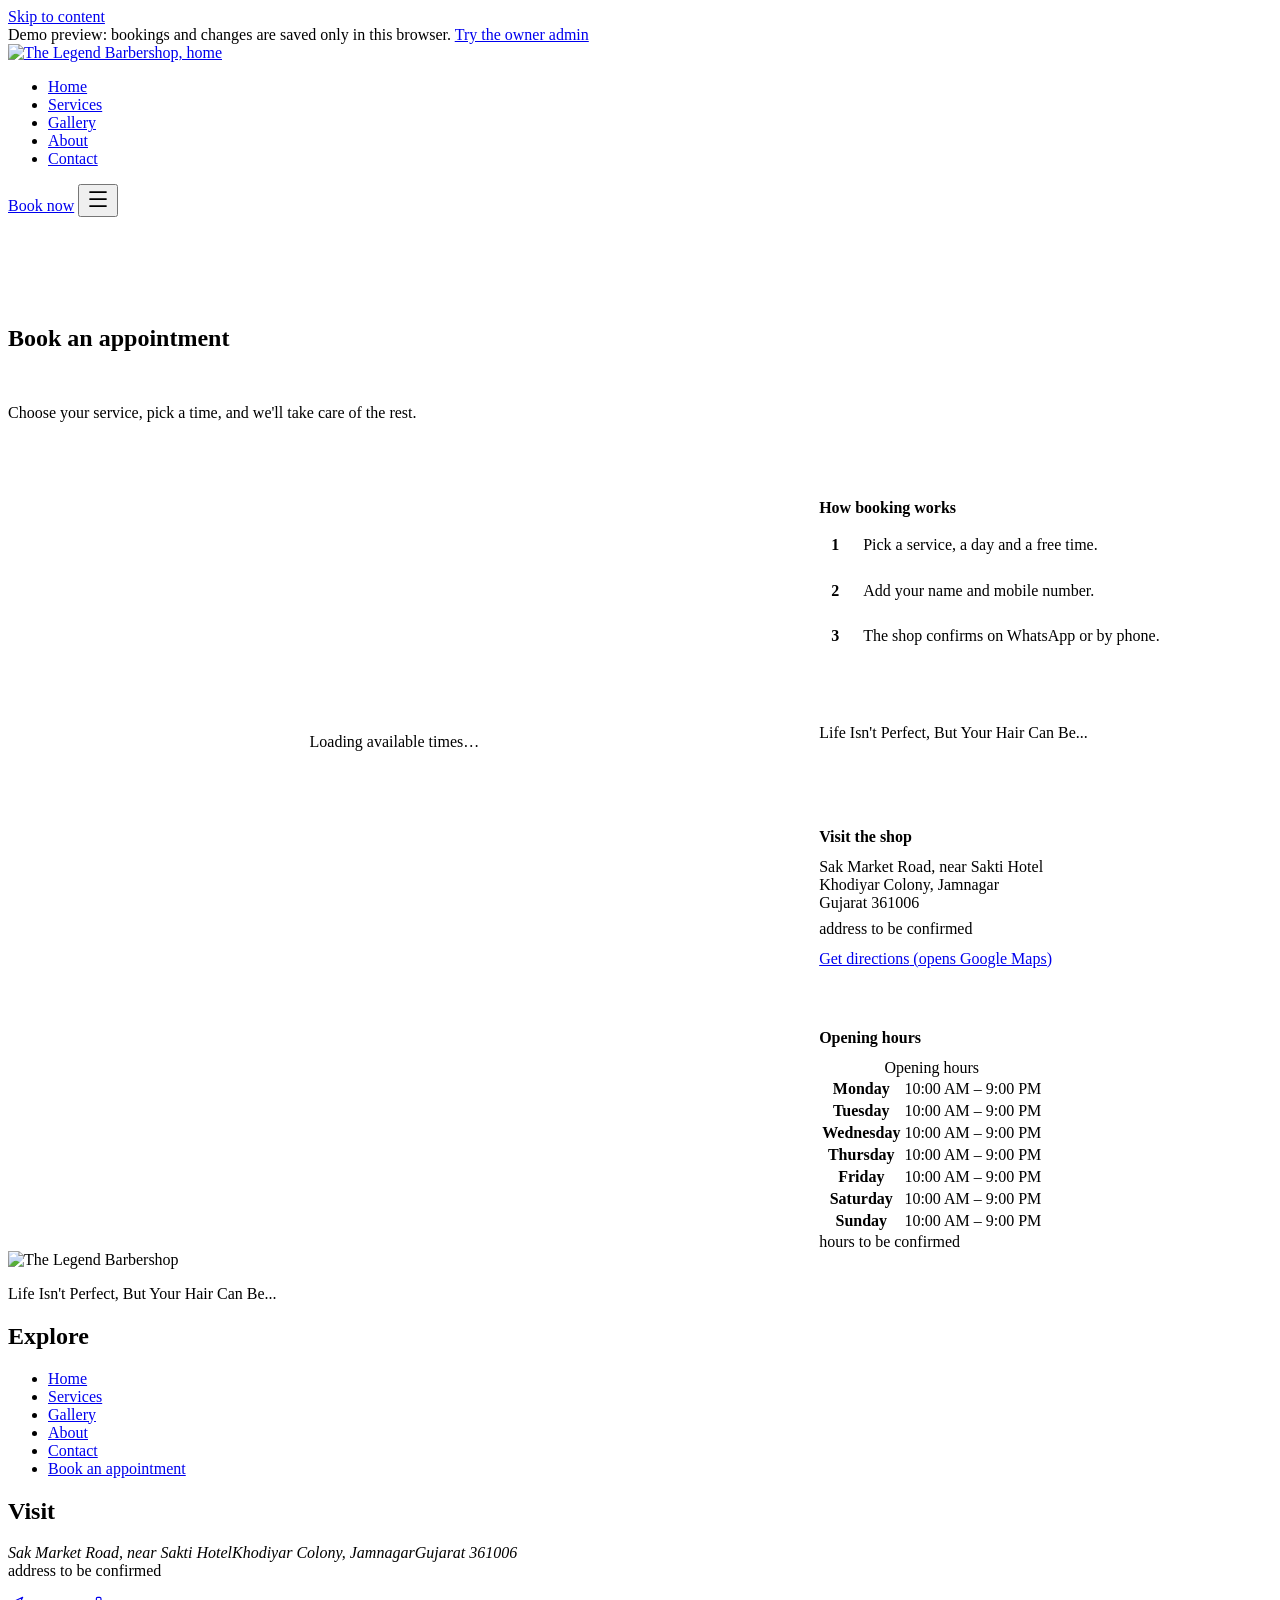
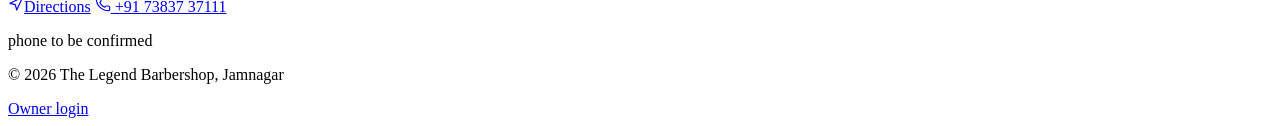
==== book/index.html @ 39c4b038 "Client preview build of The Legend Barbershop website Demo build (npm run build:preview): bookings a" ====
<!DOCTYPE html><html lang="en-IN" data-astro-cid-hkbrpulz> <head><meta charset="utf-8"><meta name="viewport" content="width=device-width, initial-scale=1"><title>Book an Appointment | The Legend Barbershop, Jamnagar</title><meta name="description" content="Book a haircut, beard grooming or styling appointment at The Legend Barbershop in Jamnagar. Choose a service and a free time online."><link rel="canonical" href="https://lazzy-developer.github.io/legend-barbershop-preview/book/"><meta name="robots" content="noindex, nofollow"><meta name="theme-color" content="#0b0e12"><link rel="icon" href="/legend-barbershop-preview/favicon.ico" sizes="48x48"><link rel="icon" href="/legend-barbershop-preview/favicon.svg" type="image/svg+xml"><link rel="apple-touch-icon" href="/legend-barbershop-preview/apple-touch-icon.png"><meta property="og:type" content="website"><meta property="og:site_name" content="The Legend Barbershop"><meta property="og:locale" content="en_IN"><meta property="og:title" content="Book an Appointment | The Legend Barbershop, Jamnagar"><meta property="og:description" content="Book a haircut, beard grooming or styling appointment at The Legend Barbershop in Jamnagar. Choose a service and a free time online."><meta property="og:url" content="https://lazzy-developer.github.io/legend-barbershop-preview/book/"><meta property="og:image" content="https://lazzy-developer.github.io/legend-barbershop-preview/og-image.jpg"><meta property="og:image:alt" content="The Legend Barbershop sign: a crowned barber pole with crossed razors"><meta name="twitter:card" content="summary_large_image"><style>@font-face{font-family:"Noto Serif Display Condensed-c4b2014cafb15a2c";src:url("/legend-barbershop-preview/_astro/fonts/ba8c494569c2ad9f.woff2") format("woff2");font-display:swap;font-weight:500 700;font-style:normal;}@font-face{font-family:"Noto Serif Display Condensed-c4b2014cafb15a2c fallback: Times New Roman";src:local("Times New Roman");font-display:swap;font-weight:500 700;font-style:normal;size-adjust:96.2462%;ascent-override:111.0694%;descent-override:30.4428%;line-gap-override:0%;}:root{--font-display:"Noto Serif Display Condensed-c4b2014cafb15a2c","Noto Serif Display Condensed-c4b2014cafb15a2c fallback: Times New Roman",Georgia,serif;}</style> <link rel="preload" href="/legend-barbershop-preview/_astro/fonts/ba8c494569c2ad9f.woff2" as="font" type="font/woff2" crossorigin><style>@font-face{font-family:"Libre Franklin-7990f578a9c762b0";src:url("/legend-barbershop-preview/_astro/fonts/b883bcfdcc4df9a1.woff2") format("woff2");font-display:swap;font-weight:400 700;font-style:normal;}@font-face{font-family:"Libre Franklin-7990f578a9c762b0 fallback: Arial";src:local("Arial");font-display:swap;font-weight:400 700;font-style:normal;size-adjust:104.3067%;ascent-override:92.6115%;descent-override:23.5843%;line-gap-override:0%;}:root{--font-body:"Libre Franklin-7990f578a9c762b0","Libre Franklin-7990f578a9c762b0 fallback: Arial",Arial,sans-serif;}</style> <link rel="preload" href="/legend-barbershop-preview/_astro/fonts/b883bcfdcc4df9a1.woff2" as="font" type="font/woff2" crossorigin><style>@font-face{font-family:"Berkshire Swash-cd2be999124fce07";src:url("/legend-barbershop-preview/_astro/fonts/09fa940a78789e9b.woff2") format("woff2");font-display:swap;font-weight:400;font-style:normal;}@font-face{font-family:"Berkshire Swash-cd2be999124fce07 fallback: Times New Roman";src:local("Times New Roman");font-display:swap;font-weight:400;font-style:normal;size-adjust:104.5673%;ascent-override:93.7177%;descent-override:25.0754%;line-gap-override:0%;}:root{--font-slogan:"Berkshire Swash-cd2be999124fce07","Berkshire Swash-cd2be999124fce07 fallback: Times New Roman",Georgia,serif;}</style> <link rel="stylesheet" href="/legend-barbershop-preview/_astro/Base.uT7_lxZI.css"><style>.intro[data-astro-cid-p7p4gz5s]{border-bottom:1px solid var(--line);background:radial-gradient(60rem 22rem at 85% 0%, #c6a15b12, transparent 70%), var(--ink);padding-block:clamp(3rem,7vw,5.5rem) clamp(2rem,4vw,3rem)}.intro[data-astro-cid-p7p4gz5s] .container[data-astro-cid-p7p4gz5s]{gap:1rem;display:grid}.lead[data-astro-cid-p7p4gz5s]{color:var(--ivory-muted)}
.booking-form{gap:1.75rem;display:grid}.booking-panel[aria-busy=true]{place-items:center;min-height:32rem;display:grid}@media (width<=60rem){.booking-panel[aria-busy=true]{min-height:48rem}}.day-grid{grid-template-columns:repeat(auto-fill,minmax(4.25rem,1fr));gap:.5rem;display:grid}.day span{gap:.1rem;padding-block:.55rem}.day small{color:var(--ivory-muted);font-size:.75rem;font-weight:500}.day strong{font-size:1.25rem;font-weight:700;line-height:1.1}.chip input:checked+span small{color:inherit}.time-group+.time-group{margin-top:1rem}.time-label{font-size:var(--step--1);color:var(--ivory-muted);margin-bottom:.5rem}.time-grid{grid-template-columns:repeat(auto-fill,minmax(5.5rem,1fr));gap:.5rem;display:grid}.time-grid .chip span{font-variant-numeric:tabular-nums;white-space:nowrap;padding-inline:.4rem;font-size:1rem}.details{grid-template-columns:1fr 1fr;gap:1rem;display:grid}@media (width<=40rem){.details{grid-template-columns:1fr}}.submit-row{gap:.75rem;display:grid}.choice{color:var(--ivory);font-weight:600}.loading{color:var(--ivory-muted);align-items:center;gap:.6rem;display:flex}.spinner{border:2px solid var(--line-strong);border-top-color:var(--gilt);border-radius:50%;width:1rem;height:1rem;animation:.8s linear infinite spin}@keyframes spin{to{transform:rotate(360deg)}}.text-button{color:var(--gilt);font:inherit;cursor:pointer;background:0 0;border:0;padding:0;text-decoration:underline}.hp{width:1px;height:1px;position:absolute;left:-10000px;overflow:hidden}.success{justify-items:start;gap:1rem;display:grid}.success>svg{color:var(--success)}.success h2{font-size:var(--step-4)}.success h2:focus{outline:none}.summary{border-top:1px solid var(--line);gap:0;width:100%;margin:.5rem 0;display:grid}.summary div{border-bottom:1px solid var(--line);justify-content:space-between;gap:1rem;padding:.65rem 0;display:flex}.summary dt{color:var(--ivory-muted)}.summary dd{color:var(--ivory);text-align:right;margin:0;font-weight:600}.summary .ref{font-family:var(--display);letter-spacing:.08em;color:var(--gilt);font-size:1.35rem}.layout[data-astro-cid-llgjfdv7]{grid-template-columns:minmax(0,1.65fr) minmax(0,1fr);align-items:start;gap:clamp(2rem,5vw,4rem);display:grid}@media (width<=60rem){.layout[data-astro-cid-llgjfdv7]{grid-template-columns:1fr}}.offline[data-astro-cid-llgjfdv7]{justify-items:start;gap:1rem;display:grid}.offline[data-astro-cid-llgjfdv7]>svg{color:var(--gilt)}.offline[data-astro-cid-llgjfdv7] h2[data-astro-cid-llgjfdv7]{font-size:var(--step-4)}.aside[data-astro-cid-llgjfdv7]{gap:2rem;display:grid}.aside[data-astro-cid-llgjfdv7] h2[data-astro-cid-llgjfdv7]{font-family:var(--body);color:var(--ivory);margin-bottom:.75rem;font-size:1rem;font-weight:700}.steps[data-astro-cid-llgjfdv7]{counter-reset:step;gap:.85rem;margin:0;padding:0;list-style:none;display:grid}.steps[data-astro-cid-llgjfdv7] li[data-astro-cid-llgjfdv7]{counter-increment:step;grid-template-columns:2rem 1fr;align-items:baseline;gap:.75rem;display:grid}.steps[data-astro-cid-llgjfdv7] li[data-astro-cid-llgjfdv7]:before{content:counter(step);border:1px solid var(--gilt-deep);width:2rem;height:2rem;color:var(--gilt);font-family:var(--display);border-radius:50%;place-items:center;font-weight:600;display:grid}.aside-slogan[data-astro-cid-llgjfdv7]{font-size:var(--step-2);border-block:1px solid var(--line);padding-block:1.5rem}address[data-astro-cid-llgjfdv7]{margin-bottom:.5rem;font-style:normal;display:grid}.aside-block[data-astro-cid-llgjfdv7] p[data-astro-cid-llgjfdv7]{margin-top:.75rem}
</style></head> <body data-astro-cid-hkbrpulz> <a class="skip-link" href="#main" data-astro-cid-hkbrpulz>Skip to content</a> <aside class="demo-bar" aria-label="Demo notice" data-astro-cid-hkbrpulz>
Demo preview: bookings and changes are saved only in this browser. <a href="/legend-barbershop-preview/admin/" data-astro-cid-hkbrpulz>Try the owner admin</a> </aside> <header class="site-header" data-astro-cid-fzpbxy5g> <div class="container bar" data-astro-cid-fzpbxy5g> <a class="brand" href="/legend-barbershop-preview/" data-astro-cid-fzpbxy5g> <img src="/legend-barbershop-preview/brand/wordmark.svg" alt="The Legend Barbershop, home" width="673" height="148" data-astro-cid-fzpbxy5g> </a> <nav class="nav" aria-label="Main" data-astro-cid-fzpbxy5g> <ul data-astro-cid-fzpbxy5g> <li data-astro-cid-fzpbxy5g> <a href="/legend-barbershop-preview/" data-astro-cid-fzpbxy5g> Home </a> </li><li data-astro-cid-fzpbxy5g> <a href="/legend-barbershop-preview/services/" data-astro-cid-fzpbxy5g> Services </a> </li><li data-astro-cid-fzpbxy5g> <a href="/legend-barbershop-preview/gallery/" data-astro-cid-fzpbxy5g> Gallery </a> </li><li data-astro-cid-fzpbxy5g> <a href="/legend-barbershop-preview/about/" data-astro-cid-fzpbxy5g> About </a> </li><li data-astro-cid-fzpbxy5g> <a href="/legend-barbershop-preview/contact/" data-astro-cid-fzpbxy5g> Contact </a> </li> </ul> </nav> <a class="btn btn-primary btn-small book" href="/legend-barbershop-preview/book/" aria-current="page" data-astro-cid-fzpbxy5g>Book now</a> <button class="menu-btn" type="button" popovertarget="mobile-menu" aria-label="Open menu" data-astro-cid-fzpbxy5g> <svg xmlns="http://www.w3.org/2000/svg" width="24" height="24" viewBox="0 0 24 24" fill="none" stroke="currentColor" stroke-width="1.75" stroke-linecap="round" stroke-linejoin="round" aria-hidden="true" focusable="false"><path d="M4 5h16"/><path d="M4 12h16"/><path d="M4 19h16"/></svg> </button> </div> <div id="mobile-menu" class="mobile-menu" popover data-astro-cid-fzpbxy5g> <div class="container mobile-inner" data-astro-cid-fzpbxy5g> <div class="mobile-top" data-astro-cid-fzpbxy5g> <img src="/legend-barbershop-preview/brand/wordmark.svg" alt="" width="673" height="148" data-astro-cid-fzpbxy5g> <button class="menu-btn" type="button" popovertarget="mobile-menu" popovertargetaction="hide" aria-label="Close menu" data-astro-cid-fzpbxy5g> <svg xmlns="http://www.w3.org/2000/svg" width="24" height="24" viewBox="0 0 24 24" fill="none" stroke="currentColor" stroke-width="1.75" stroke-linecap="round" stroke-linejoin="round" aria-hidden="true" focusable="false"><path d="M18 6 6 18"/><path d="m6 6 12 12"/></svg> </button> </div> <nav aria-label="Main (mobile)" data-astro-cid-fzpbxy5g> <ul data-astro-cid-fzpbxy5g> <li data-astro-cid-fzpbxy5g> <a href="/legend-barbershop-preview/" data-astro-cid-fzpbxy5g> Home </a> </li><li data-astro-cid-fzpbxy5g> <a href="/legend-barbershop-preview/services/" data-astro-cid-fzpbxy5g> Services </a> </li><li data-astro-cid-fzpbxy5g> <a href="/legend-barbershop-preview/gallery/" data-astro-cid-fzpbxy5g> Gallery </a> </li><li data-astro-cid-fzpbxy5g> <a href="/legend-barbershop-preview/about/" data-astro-cid-fzpbxy5g> About </a> </li><li data-astro-cid-fzpbxy5g> <a href="/legend-barbershop-preview/contact/" data-astro-cid-fzpbxy5g> Contact </a> </li> </ul> </nav> <a class="btn btn-primary btn-block" href="/legend-barbershop-preview/book/" data-astro-cid-fzpbxy5g>Book an appointment</a> </div> </div> </header> <main id="main" data-astro-cid-hkbrpulz>  <section class="intro" data-astro-cid-p7p4gz5s> <div class="container" data-astro-cid-p7p4gz5s> <h1 data-astro-cid-p7p4gz5s>Book an appointment</h1> <p class="lead" data-astro-cid-p7p4gz5s>Choose your service, pick a time, and we&#39;ll take care of the rest.</p>  </div> </section> <section class="section" data-astro-cid-llgjfdv7> <div class="container layout" data-astro-cid-llgjfdv7> <div data-astro-cid-llgjfdv7> <style>astro-island,astro-slot,astro-static-slot{display:contents}</style><script>(function(){let e=async e=>{await(await e())()};(self.Astro||(self.Astro={})).load=e,window.dispatchEvent(new Event(`astro:load`))})();</script><script>(function(){function e(t){"@babel/helpers - typeof";return e=typeof Symbol==`function`&&typeof Symbol.iterator==`symbol`?function(e){return typeof e}:function(e){return e&&typeof Symbol==`function`&&e.constructor===Symbol&&e!==Symbol.prototype?`symbol`:typeof e},e(t)}function t(t,n){if(e(t)!=`object`||!t)return t;var r=t[Symbol.toPrimitive];if(r!==void 0){var i=r.call(t,n||`default`);if(e(i)!=`object`)return i;throw TypeError(`@@toPrimitive must return a primitive value.`)}return(n===`string`?String:Number)(t)}function n(n){var r=t(n,`string`);return e(r)==`symbol`?r:r+``}function r(e,t,r){return(t=n(t))in e?Object.defineProperty(e,t,{value:r,enumerable:!0,configurable:!0,writable:!0}):e[t]=r,e}let i=/* @__PURE__ */ new Set([`__proto__`,`constructor`,`prototype`]);{let e={0:e=>a(e),1:e=>n(e),2:e=>new RegExp(e),3:e=>new Date(e),4:e=>new Map(n(e)),5:e=>new Set(n(e)),6:e=>BigInt(e),7:e=>new URL(e),8:e=>new Uint8Array(e),9:e=>new Uint16Array(e),10:e=>new Uint32Array(e),11:e=>1/0*e},t=t=>{let[n,r]=t;return n in e?e[n](r):void 0},n=e=>e.map(t),a=e=>typeof e!=`object`||!e?e:Object.fromEntries(Object.entries(e).map(([e,n])=>[e,t(n)]));class o extends HTMLElement{constructor(...e){super(...e),r(this,`Component`,void 0),r(this,`hydrator`,void 0),r(this,`hydrate`,async()=>{var e;if(!this.hydrator||!this.isConnected)return;let t=(e=this.parentElement)==null?void 0:e.closest(`astro-island[ssr]`);if(t){t.addEventListener(`astro:hydrate`,this.hydrate,{once:!0});return}let n=this.querySelectorAll(`astro-slot`),r={},i=this.querySelectorAll(`template[data-astro-template]`);for(let e of i){let t=e.closest(this.tagName);t!=null&&t.isSameNode(this)&&(r[e.getAttribute(`data-astro-template`)||`default`]=e.innerHTML,e.remove())}for(let e of n){let t=e.closest(this.tagName);t!=null&&t.isSameNode(this)&&(r[e.getAttribute(`name`)||`default`]=e.innerHTML)}let o;try{o=this.hasAttribute(`props`)?a(JSON.parse(this.getAttribute(`props`))):{}}catch(e){let t=this.getAttribute(`component-url`)||`<unknown>`,n=this.getAttribute(`component-export`);throw n&&(t+=` (export ${n})`),console.error(`[hydrate] Error parsing props for component ${t}`,this.getAttribute(`props`),e),e}await this.hydrator(this)(this.Component,o,r,{client:this.getAttribute(`client`)}),this.removeAttribute(`ssr`),this.dispatchEvent(new CustomEvent(`astro:hydrate`))}),r(this,`unmount`,()=>{this.isConnected||this.dispatchEvent(new CustomEvent(`astro:unmount`))})}disconnectedCallback(){document.removeEventListener(`astro:after-swap`,this.unmount),document.addEventListener(`astro:after-swap`,this.unmount,{once:!0})}connectedCallback(){if(!this.hasAttribute(`await-children`)||document.readyState===`interactive`||document.readyState===`complete`)this.childrenConnectedCallback();else{let e=()=>{document.removeEventListener(`DOMContentLoaded`,e),t.disconnect(),this.childrenConnectedCallback()},t=new MutationObserver(()=>{var t;((t=this.lastChild)==null?void 0:t.nodeType)===Node.COMMENT_NODE&&this.lastChild.nodeValue===`astro:end`&&(this.lastChild.remove(),e())});t.observe(this,{childList:!0}),document.addEventListener(`DOMContentLoaded`,e)}}async childrenConnectedCallback(){let e=this.getAttribute(`before-hydration-url`);e&&await import(e),this.start()}getRetryImportUrl(e){let t=new URL(e,document.baseURI);return t.searchParams.set(`astro-retry`,Date.now().toString()),t.toString()}async importWithRetry(e){try{return await import(e)}catch(t){return await new Promise(e=>setTimeout(e,1e3)),import(this.getRetryImportUrl(e))}}handleHydrationError(e){let t=this.getAttribute(`component-url`),n=new CustomEvent(`astro:hydration-error`,{cancelable:!0,bubbles:!0,composed:!0,detail:{error:e,componentUrl:t}});this.dispatchEvent(n)&&console.error(`[astro-island] Error hydrating ${t}`,e)}async start(){let e=JSON.parse(this.getAttribute(`opts`)),t=this.getAttribute(`client`);if(Astro[t]===void 0){window.addEventListener(`astro:${t}`,()=>this.start(),{once:!0});return}try{await Astro[t](async()=>{let e=this.getAttribute(`renderer-url`);try{let[t,{default:n}]=await Promise.all([this.importWithRetry(this.getAttribute(`component-url`)),e?this.importWithRetry(e):Promise.resolve({default:()=>()=>{}})]),r=this.getAttribute(`component-export`)||`default`;if(r.includes(`.`)){this.Component=t;for(let e of r.split(`.`)){if(i.has(e)||!this.Component||typeof this.Component!=`object`&&typeof this.Component!=`function`||!Object.hasOwn(this.Component,e))throw Error(`Invalid component export path: ${r}`);this.Component=this.Component[e]}}else{if(i.has(r))throw Error(`Invalid component export path: ${r}`);this.Component=t[r]}return this.hydrator=n,this.hydrate}catch(e){return this.handleHydrationError(e),()=>{}}},e,this)}catch(e){this.handleHydrationError(e)}}attributeChangedCallback(){this.hydrate()}}r(o,`observedAttributes`,[`props`]),customElements.get(`astro-island`)||customElements.define(`astro-island`,o)}})();</script><astro-island uid="1DToPs" data-preact-island-id="2" component-url="/legend-barbershop-preview/_astro/BookingApp.BIDxLLY8.js" component-export="default" renderer-url="/legend-barbershop-preview/_astro/client.DSkJlZMR.js" props="{&quot;shopName&quot;:[0,&quot;The Legend Barbershop&quot;],&quot;location&quot;:[0,&quot;The Legend Barbershop, Sak Market Road, near Sakti Hotel, Khodiyar Colony, Jamnagar, Gujarat 361006&quot;],&quot;phone&quot;:[0,&quot;+917383737111&quot;],&quot;phoneDisplay&quot;:[0,&quot;+91 73837 37111&quot;],&quot;whatsapp&quot;:[0,null],&quot;data-astro-cid-llgjfdv7&quot;:[0,true]}" ssr client="load" opts="{&quot;name&quot;:&quot;BookingApp&quot;,&quot;value&quot;:true}" await-children><div class="booking-panel" aria-busy="true"><p class="loading"><span class="spinner" aria-hidden="true"></span>Loading available times…</p></div><!--astro:end--></astro-island> </div> <aside class="aside" aria-label="Booking information" data-astro-cid-llgjfdv7> <div class="aside-block" data-astro-cid-llgjfdv7> <h2 data-astro-cid-llgjfdv7>How booking works</h2> <ol class="steps" data-astro-cid-llgjfdv7> <li data-astro-cid-llgjfdv7>Pick a service, a day and a free time.</li> <li data-astro-cid-llgjfdv7>Add your name and mobile number.</li> <li data-astro-cid-llgjfdv7>The shop confirms on WhatsApp or by phone.</li> </ol> </div> <p class="slogan aside-slogan" data-astro-cid-llgjfdv7>Life Isn&#39;t Perfect, But Your Hair Can Be...</p> <div class="aside-block" data-astro-cid-llgjfdv7> <h2 data-astro-cid-llgjfdv7>Visit the shop</h2> <address data-astro-cid-llgjfdv7> <span data-astro-cid-llgjfdv7>Sak Market Road, near Sakti Hotel</span><span data-astro-cid-llgjfdv7>Khodiyar Colony, Jamnagar</span><span data-astro-cid-llgjfdv7>Gujarat 361006</span> </address> <span class="tbc">address to be confirmed</span> <p data-astro-cid-llgjfdv7><a class="link" href="https://www.google.com/maps/dir/?api=1&amp;destination=22.4727425,70.0456835" target="_blank" rel="noopener" data-astro-cid-llgjfdv7>Get directions<span class="visually-hidden" data-astro-cid-llgjfdv7> (opens Google Maps)</span></a></p> </div> <div class="aside-block" data-astro-cid-llgjfdv7> <h2 data-astro-cid-llgjfdv7>Opening hours</h2> <script>(function(){let e=(e,t,n)=>{let r=async()=>{await(await e())()},i=typeof t.value==`object`?t.value:void 0,a={rootMargin:i==null?void 0:i.rootMargin},o=new IntersectionObserver(e=>{for(let t of e)if(t.isIntersecting){o.disconnect(),r();break}},a);for(let e of n.children)o.observe(e)};(self.Astro||(self.Astro={})).visible=e,window.dispatchEvent(new Event(`astro:visible`))})();</script><astro-island uid="bCByu" data-preact-island-id="3" component-url="/legend-barbershop-preview/_astro/OpeningHours.BI9hXywE.js" component-export="default" renderer-url="/legend-barbershop-preview/_astro/client.DSkJlZMR.js" props="{&quot;hours&quot;:[1,[[0,{&quot;weekday&quot;:[0,1],&quot;opens&quot;:[0,&quot;10:00&quot;],&quot;closes&quot;:[0,&quot;21:00&quot;]}],[0,{&quot;weekday&quot;:[0,2],&quot;opens&quot;:[0,&quot;10:00&quot;],&quot;closes&quot;:[0,&quot;21:00&quot;]}],[0,{&quot;weekday&quot;:[0,3],&quot;opens&quot;:[0,&quot;10:00&quot;],&quot;closes&quot;:[0,&quot;21:00&quot;]}],[0,{&quot;weekday&quot;:[0,4],&quot;opens&quot;:[0,&quot;10:00&quot;],&quot;closes&quot;:[0,&quot;21:00&quot;]}],[0,{&quot;weekday&quot;:[0,5],&quot;opens&quot;:[0,&quot;10:00&quot;],&quot;closes&quot;:[0,&quot;21:00&quot;]}],[0,{&quot;weekday&quot;:[0,6],&quot;opens&quot;:[0,&quot;10:00&quot;],&quot;closes&quot;:[0,&quot;21:00&quot;]}],[0,{&quot;weekday&quot;:[0,7],&quot;opens&quot;:[0,&quot;10:00&quot;],&quot;closes&quot;:[0,&quot;21:00&quot;]}]]],&quot;confirmed&quot;:[0,false],&quot;timezone&quot;:[0,&quot;Asia/Kolkata&quot;],&quot;live&quot;:[0,true],&quot;data-astro-cid-llgjfdv7&quot;:[0,true]}" ssr client="visible" opts="{&quot;name&quot;:&quot;OpeningHours&quot;,&quot;value&quot;:true}" await-children><div class="hours"><table class="hours-table"><caption class="visually-hidden">Opening hours</caption><tbody><tr><th scope="row">Monday</th><td>10:00 AM – 9:00 PM</td></tr><tr><th scope="row">Tuesday</th><td>10:00 AM – 9:00 PM</td></tr><tr><th scope="row">Wednesday</th><td>10:00 AM – 9:00 PM</td></tr><tr><th scope="row">Thursday</th><td>10:00 AM – 9:00 PM</td></tr><tr><th scope="row">Friday</th><td>10:00 AM – 9:00 PM</td></tr><tr><th scope="row">Saturday</th><td>10:00 AM – 9:00 PM</td></tr><tr><th scope="row">Sunday</th><td>10:00 AM – 9:00 PM</td></tr></tbody></table><span class="tbc">hours to be confirmed</span></div><!--astro:end--></astro-island> </div> </aside> </div> </section>  </main> <footer class="site-footer" data-astro-cid-nns7i3if> <div class="container grid" data-astro-cid-nns7i3if> <div class="brand" data-astro-cid-nns7i3if> <img src="/legend-barbershop-preview/brand/wordmark.svg" alt="The Legend Barbershop" width="673" height="148" loading="lazy" data-astro-cid-nns7i3if> <p class="slogan" data-astro-cid-nns7i3if>Life Isn&#39;t Perfect, But Your Hair Can Be...</p> </div> <nav aria-label="Footer" data-astro-cid-nns7i3if> <h2 class="title" data-astro-cid-nns7i3if>Explore</h2> <ul data-astro-cid-nns7i3if> <li data-astro-cid-nns7i3if><a href="/legend-barbershop-preview/" data-astro-cid-nns7i3if>Home</a></li><li data-astro-cid-nns7i3if><a href="/legend-barbershop-preview/services/" data-astro-cid-nns7i3if>Services</a></li><li data-astro-cid-nns7i3if><a href="/legend-barbershop-preview/gallery/" data-astro-cid-nns7i3if>Gallery</a></li><li data-astro-cid-nns7i3if><a href="/legend-barbershop-preview/about/" data-astro-cid-nns7i3if>About</a></li><li data-astro-cid-nns7i3if><a href="/legend-barbershop-preview/contact/" data-astro-cid-nns7i3if>Contact</a></li> <li data-astro-cid-nns7i3if><a href="/legend-barbershop-preview/book/" data-astro-cid-nns7i3if>Book an appointment</a></li> </ul> </nav> <div data-astro-cid-nns7i3if> <h2 class="title" data-astro-cid-nns7i3if>Visit</h2> <address data-astro-cid-nns7i3if> <span data-astro-cid-nns7i3if>Sak Market Road, near Sakti Hotel</span><span data-astro-cid-nns7i3if>Khodiyar Colony, Jamnagar</span><span data-astro-cid-nns7i3if>Gujarat 361006</span> </address> <span class="tbc">address to be confirmed</span> <p class="links" data-astro-cid-nns7i3if> <a href="https://www.google.com/maps/dir/?api=1&amp;destination=22.4727425,70.0456835" target="_blank" rel="noopener" data-astro-cid-nns7i3if><svg xmlns="http://www.w3.org/2000/svg" width="16" height="16" viewBox="0 0 24 24" fill="none" stroke="currentColor" stroke-width="1.75" stroke-linecap="round" stroke-linejoin="round" aria-hidden="true" focusable="false"><path d="M3 11 22 2l-9 19-2-8z"/></svg>Directions</a> <a href="tel:+917383737111" data-astro-cid-nns7i3if> <svg xmlns="http://www.w3.org/2000/svg" width="16" height="16" viewBox="0 0 24 24" fill="none" stroke="currentColor" stroke-width="1.75" stroke-linecap="round" stroke-linejoin="round" aria-hidden="true" focusable="false"><path d="M13.832 16.568a1 1 0 0 0 1.213-.303l.355-.465A2 2 0 0 1 17 15h3a2 2 0 0 1 2 2v3a2 2 0 0 1-2 2A18 18 0 0 1 2 4a2 2 0 0 1 2-2h3a2 2 0 0 1 2 2v3a2 2 0 0 1-.8 1.6l-.468.351a1 1 0 0 0-.292 1.233 14 14 0 0 0 6.392 6.384"/></svg> +91 73837 37111 </a> </p> <span class="tbc">phone to be confirmed</span> </div> </div> <div class="container base" data-astro-cid-nns7i3if> <p data-astro-cid-nns7i3if>© 2026 The Legend Barbershop, Jamnagar</p> <a href="/legend-barbershop-preview/admin/" data-astro-cid-nns7i3if>Owner login</a> </div> </footer> </body> </html>
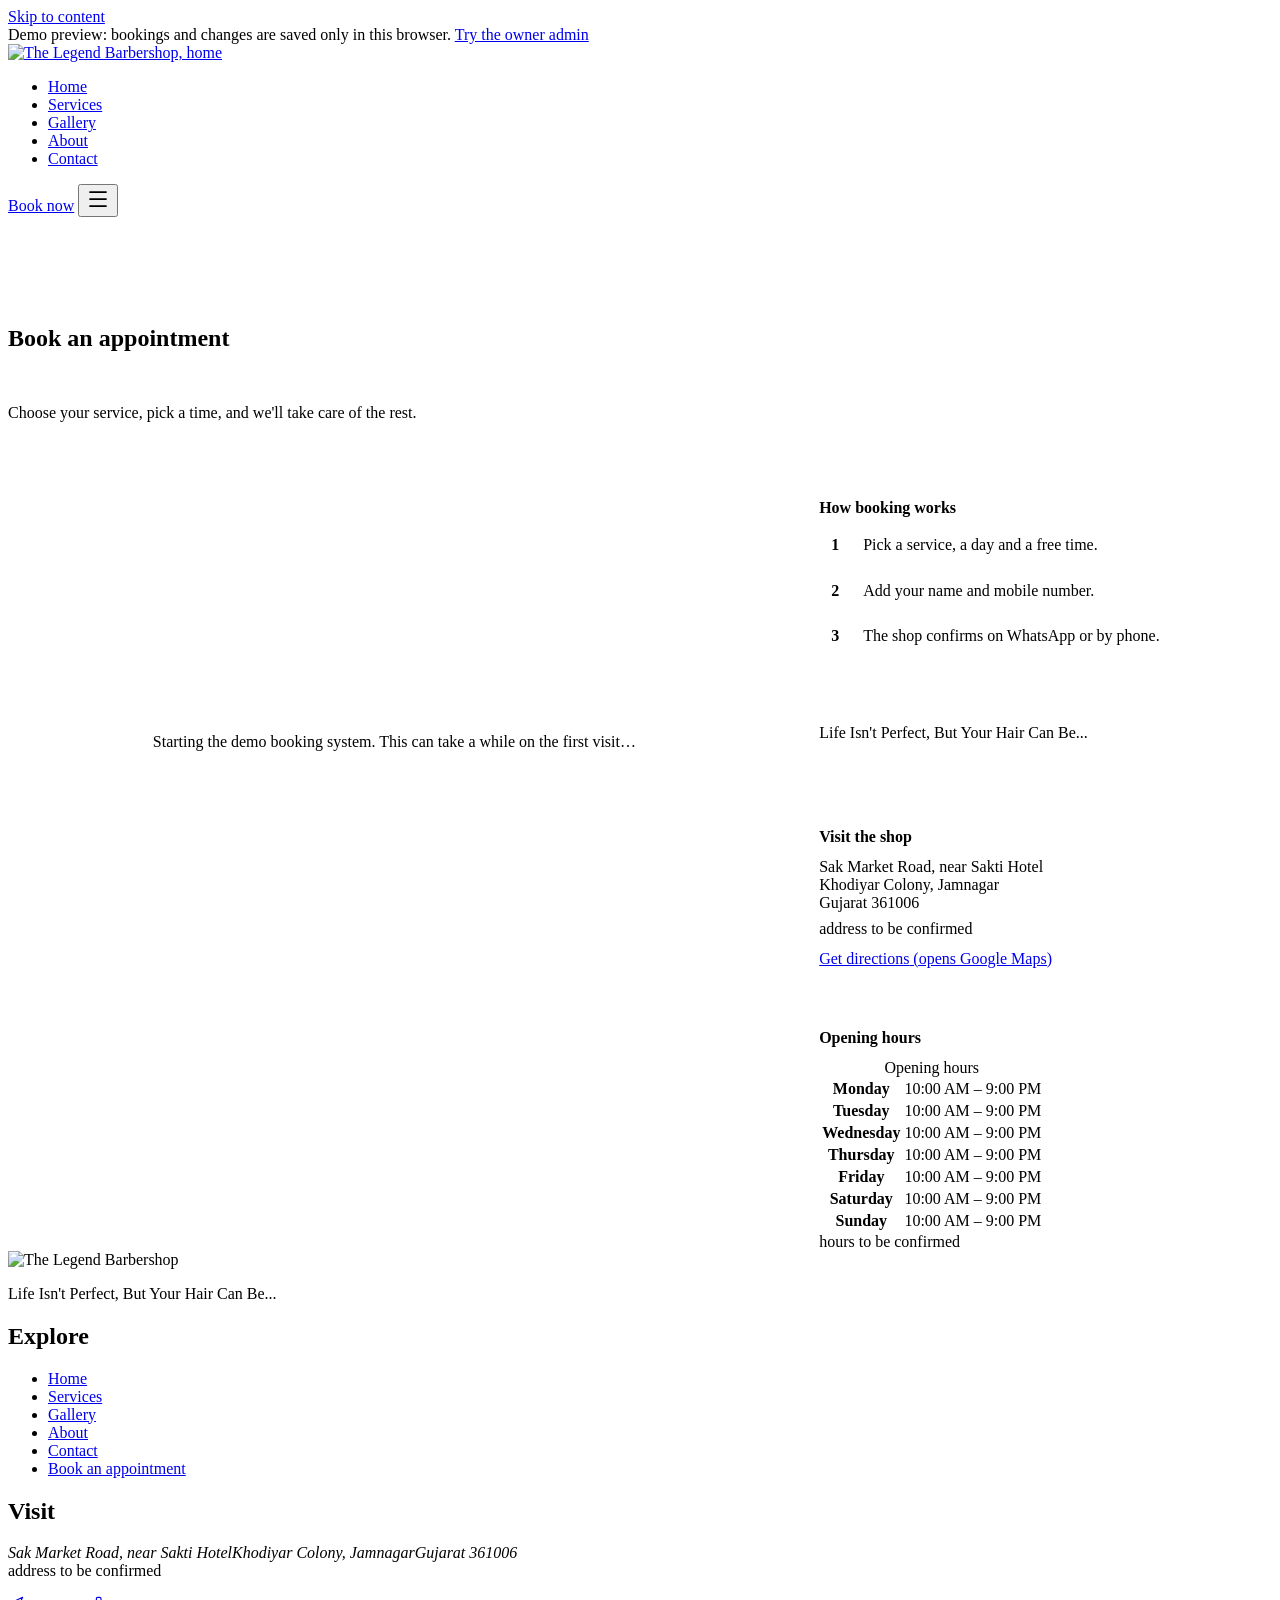
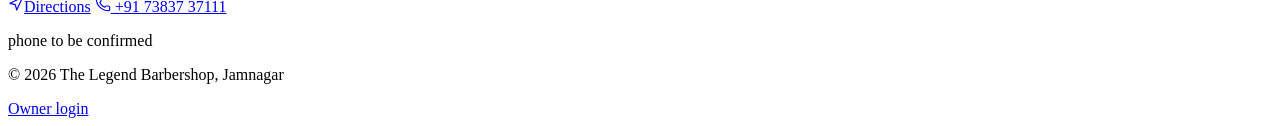
==== commit 90ad9737: "Preview: explain the demo database's first-load wait on the booking page Co-Authored-By: Claude Opus" ====
--- a/book/index.html
+++ b/book/index.html
@@ -1,4 +1,4 @@
 <!DOCTYPE html><html lang="en-IN" data-astro-cid-hkbrpulz> <head><meta charset="utf-8"><meta name="viewport" content="width=device-width, initial-scale=1"><title>Book an Appointment | The Legend Barbershop, Jamnagar</title><meta name="description" content="Book a haircut, beard grooming or styling appointment at The Legend Barbershop in Jamnagar. Choose a service and a free time online."><link rel="canonical" href="https://lazzy-developer.github.io/legend-barbershop-preview/book/"><meta name="robots" content="noindex, nofollow"><meta name="theme-color" content="#0b0e12"><link rel="icon" href="/legend-barbershop-preview/favicon.ico" sizes="48x48"><link rel="icon" href="/legend-barbershop-preview/favicon.svg" type="image/svg+xml"><link rel="apple-touch-icon" href="/legend-barbershop-preview/apple-touch-icon.png"><meta property="og:type" content="website"><meta property="og:site_name" content="The Legend Barbershop"><meta property="og:locale" content="en_IN"><meta property="og:title" content="Book an Appointment | The Legend Barbershop, Jamnagar"><meta property="og:description" content="Book a haircut, beard grooming or styling appointment at The Legend Barbershop in Jamnagar. Choose a service and a free time online."><meta property="og:url" content="https://lazzy-developer.github.io/legend-barbershop-preview/book/"><meta property="og:image" content="https://lazzy-developer.github.io/legend-barbershop-preview/og-image.jpg"><meta property="og:image:alt" content="The Legend Barbershop sign: a crowned barber pole with crossed razors"><meta name="twitter:card" content="summary_large_image"><style>@font-face{font-family:"Noto Serif Display Condensed-c4b2014cafb15a2c";src:url("/legend-barbershop-preview/_astro/fonts/ba8c494569c2ad9f.woff2") format("woff2");font-display:swap;font-weight:500 700;font-style:normal;}@font-face{font-family:"Noto Serif Display Condensed-c4b2014cafb15a2c fallback: Times New Roman";src:local("Times New Roman");font-display:swap;font-weight:500 700;font-style:normal;size-adjust:96.2462%;ascent-override:111.0694%;descent-override:30.4428%;line-gap-override:0%;}:root{--font-display:"Noto Serif Display Condensed-c4b2014cafb15a2c","Noto Serif Display Condensed-c4b2014cafb15a2c fallback: Times New Roman",Georgia,serif;}</style> <link rel="preload" href="/legend-barbershop-preview/_astro/fonts/ba8c494569c2ad9f.woff2" as="font" type="font/woff2" crossorigin><style>@font-face{font-family:"Libre Franklin-7990f578a9c762b0";src:url("/legend-barbershop-preview/_astro/fonts/b883bcfdcc4df9a1.woff2") format("woff2");font-display:swap;font-weight:400 700;font-style:normal;}@font-face{font-family:"Libre Franklin-7990f578a9c762b0 fallback: Arial";src:local("Arial");font-display:swap;font-weight:400 700;font-style:normal;size-adjust:104.3067%;ascent-override:92.6115%;descent-override:23.5843%;line-gap-override:0%;}:root{--font-body:"Libre Franklin-7990f578a9c762b0","Libre Franklin-7990f578a9c762b0 fallback: Arial",Arial,sans-serif;}</style> <link rel="preload" href="/legend-barbershop-preview/_astro/fonts/b883bcfdcc4df9a1.woff2" as="font" type="font/woff2" crossorigin><style>@font-face{font-family:"Berkshire Swash-cd2be999124fce07";src:url("/legend-barbershop-preview/_astro/fonts/09fa940a78789e9b.woff2") format("woff2");font-display:swap;font-weight:400;font-style:normal;}@font-face{font-family:"Berkshire Swash-cd2be999124fce07 fallback: Times New Roman";src:local("Times New Roman");font-display:swap;font-weight:400;font-style:normal;size-adjust:104.5673%;ascent-override:93.7177%;descent-override:25.0754%;line-gap-override:0%;}:root{--font-slogan:"Berkshire Swash-cd2be999124fce07","Berkshire Swash-cd2be999124fce07 fallback: Times New Roman",Georgia,serif;}</style> <link rel="stylesheet" href="/legend-barbershop-preview/_astro/Base.uT7_lxZI.css"><style>.intro[data-astro-cid-p7p4gz5s]{border-bottom:1px solid var(--line);background:radial-gradient(60rem 22rem at 85% 0%, #c6a15b12, transparent 70%), var(--ink);padding-block:clamp(3rem,7vw,5.5rem) clamp(2rem,4vw,3rem)}.intro[data-astro-cid-p7p4gz5s] .container[data-astro-cid-p7p4gz5s]{gap:1rem;display:grid}.lead[data-astro-cid-p7p4gz5s]{color:var(--ivory-muted)}
 .booking-form{gap:1.75rem;display:grid}.booking-panel[aria-busy=true]{place-items:center;min-height:32rem;display:grid}@media (width<=60rem){.booking-panel[aria-busy=true]{min-height:48rem}}.day-grid{grid-template-columns:repeat(auto-fill,minmax(4.25rem,1fr));gap:.5rem;display:grid}.day span{gap:.1rem;padding-block:.55rem}.day small{color:var(--ivory-muted);font-size:.75rem;font-weight:500}.day strong{font-size:1.25rem;font-weight:700;line-height:1.1}.chip input:checked+span small{color:inherit}.time-group+.time-group{margin-top:1rem}.time-label{font-size:var(--step--1);color:var(--ivory-muted);margin-bottom:.5rem}.time-grid{grid-template-columns:repeat(auto-fill,minmax(5.5rem,1fr));gap:.5rem;display:grid}.time-grid .chip span{font-variant-numeric:tabular-nums;white-space:nowrap;padding-inline:.4rem;font-size:1rem}.details{grid-template-columns:1fr 1fr;gap:1rem;display:grid}@media (width<=40rem){.details{grid-template-columns:1fr}}.submit-row{gap:.75rem;display:grid}.choice{color:var(--ivory);font-weight:600}.loading{color:var(--ivory-muted);align-items:center;gap:.6rem;display:flex}.spinner{border:2px solid var(--line-strong);border-top-color:var(--gilt);border-radius:50%;width:1rem;height:1rem;animation:.8s linear infinite spin}@keyframes spin{to{transform:rotate(360deg)}}.text-button{color:var(--gilt);font:inherit;cursor:pointer;background:0 0;border:0;padding:0;text-decoration:underline}.hp{width:1px;height:1px;position:absolute;left:-10000px;overflow:hidden}.success{justify-items:start;gap:1rem;display:grid}.success>svg{color:var(--success)}.success h2{font-size:var(--step-4)}.success h2:focus{outline:none}.summary{border-top:1px solid var(--line);gap:0;width:100%;margin:.5rem 0;display:grid}.summary div{border-bottom:1px solid var(--line);justify-content:space-between;gap:1rem;padding:.65rem 0;display:flex}.summary dt{color:var(--ivory-muted)}.summary dd{color:var(--ivory);text-align:right;margin:0;font-weight:600}.summary .ref{font-family:var(--display);letter-spacing:.08em;color:var(--gilt);font-size:1.35rem}.layout[data-astro-cid-llgjfdv7]{grid-template-columns:minmax(0,1.65fr) minmax(0,1fr);align-items:start;gap:clamp(2rem,5vw,4rem);display:grid}@media (width<=60rem){.layout[data-astro-cid-llgjfdv7]{grid-template-columns:1fr}}.offline[data-astro-cid-llgjfdv7]{justify-items:start;gap:1rem;display:grid}.offline[data-astro-cid-llgjfdv7]>svg{color:var(--gilt)}.offline[data-astro-cid-llgjfdv7] h2[data-astro-cid-llgjfdv7]{font-size:var(--step-4)}.aside[data-astro-cid-llgjfdv7]{gap:2rem;display:grid}.aside[data-astro-cid-llgjfdv7] h2[data-astro-cid-llgjfdv7]{font-family:var(--body);color:var(--ivory);margin-bottom:.75rem;font-size:1rem;font-weight:700}.steps[data-astro-cid-llgjfdv7]{counter-reset:step;gap:.85rem;margin:0;padding:0;list-style:none;display:grid}.steps[data-astro-cid-llgjfdv7] li[data-astro-cid-llgjfdv7]{counter-increment:step;grid-template-columns:2rem 1fr;align-items:baseline;gap:.75rem;display:grid}.steps[data-astro-cid-llgjfdv7] li[data-astro-cid-llgjfdv7]:before{content:counter(step);border:1px solid var(--gilt-deep);width:2rem;height:2rem;color:var(--gilt);font-family:var(--display);border-radius:50%;place-items:center;font-weight:600;display:grid}.aside-slogan[data-astro-cid-llgjfdv7]{font-size:var(--step-2);border-block:1px solid var(--line);padding-block:1.5rem}address[data-astro-cid-llgjfdv7]{margin-bottom:.5rem;font-style:normal;display:grid}.aside-block[data-astro-cid-llgjfdv7] p[data-astro-cid-llgjfdv7]{margin-top:.75rem}
 </style></head> <body data-astro-cid-hkbrpulz> <a class="skip-link" href="#main" data-astro-cid-hkbrpulz>Skip to content</a> <aside class="demo-bar" aria-label="Demo notice" data-astro-cid-hkbrpulz>
-Demo preview: bookings and changes are saved only in this browser. <a href="/legend-barbershop-preview/admin/" data-astro-cid-hkbrpulz>Try the owner admin</a> </aside> <header class="site-header" data-astro-cid-fzpbxy5g> <div class="container bar" data-astro-cid-fzpbxy5g> <a class="brand" href="/legend-barbershop-preview/" data-astro-cid-fzpbxy5g> <img src="/legend-barbershop-preview/brand/wordmark.svg" alt="The Legend Barbershop, home" width="673" height="148" data-astro-cid-fzpbxy5g> </a> <nav class="nav" aria-label="Main" data-astro-cid-fzpbxy5g> <ul data-astro-cid-fzpbxy5g> <li data-astro-cid-fzpbxy5g> <a href="/legend-barbershop-preview/" data-astro-cid-fzpbxy5g> Home </a> </li><li data-astro-cid-fzpbxy5g> <a href="/legend-barbershop-preview/services/" data-astro-cid-fzpbxy5g> Services </a> </li><li data-astro-cid-fzpbxy5g> <a href="/legend-barbershop-preview/gallery/" data-astro-cid-fzpbxy5g> Gallery </a> </li><li data-astro-cid-fzpbxy5g> <a href="/legend-barbershop-preview/about/" data-astro-cid-fzpbxy5g> About </a> </li><li data-astro-cid-fzpbxy5g> <a href="/legend-barbershop-preview/contact/" data-astro-cid-fzpbxy5g> Contact </a> </li> </ul> </nav> <a class="btn btn-primary btn-small book" href="/legend-barbershop-preview/book/" aria-current="page" data-astro-cid-fzpbxy5g>Book now</a> <button class="menu-btn" type="button" popovertarget="mobile-menu" aria-label="Open menu" data-astro-cid-fzpbxy5g> <svg xmlns="http://www.w3.org/2000/svg" width="24" height="24" viewBox="0 0 24 24" fill="none" stroke="currentColor" stroke-width="1.75" stroke-linecap="round" stroke-linejoin="round" aria-hidden="true" focusable="false"><path d="M4 5h16"/><path d="M4 12h16"/><path d="M4 19h16"/></svg> </button> </div> <div id="mobile-menu" class="mobile-menu" popover data-astro-cid-fzpbxy5g> <div class="container mobile-inner" data-astro-cid-fzpbxy5g> <div class="mobile-top" data-astro-cid-fzpbxy5g> <img src="/legend-barbershop-preview/brand/wordmark.svg" alt="" width="673" height="148" data-astro-cid-fzpbxy5g> <button class="menu-btn" type="button" popovertarget="mobile-menu" popovertargetaction="hide" aria-label="Close menu" data-astro-cid-fzpbxy5g> <svg xmlns="http://www.w3.org/2000/svg" width="24" height="24" viewBox="0 0 24 24" fill="none" stroke="currentColor" stroke-width="1.75" stroke-linecap="round" stroke-linejoin="round" aria-hidden="true" focusable="false"><path d="M18 6 6 18"/><path d="m6 6 12 12"/></svg> </button> </div> <nav aria-label="Main (mobile)" data-astro-cid-fzpbxy5g> <ul data-astro-cid-fzpbxy5g> <li data-astro-cid-fzpbxy5g> <a href="/legend-barbershop-preview/" data-astro-cid-fzpbxy5g> Home </a> </li><li data-astro-cid-fzpbxy5g> <a href="/legend-barbershop-preview/services/" data-astro-cid-fzpbxy5g> Services </a> </li><li data-astro-cid-fzpbxy5g> <a href="/legend-barbershop-preview/gallery/" data-astro-cid-fzpbxy5g> Gallery </a> </li><li data-astro-cid-fzpbxy5g> <a href="/legend-barbershop-preview/about/" data-astro-cid-fzpbxy5g> About </a> </li><li data-astro-cid-fzpbxy5g> <a href="/legend-barbershop-preview/contact/" data-astro-cid-fzpbxy5g> Contact </a> </li> </ul> </nav> <a class="btn btn-primary btn-block" href="/legend-barbershop-preview/book/" data-astro-cid-fzpbxy5g>Book an appointment</a> </div> </div> </header> <main id="main" data-astro-cid-hkbrpulz>  <section class="intro" data-astro-cid-p7p4gz5s> <div class="container" data-astro-cid-p7p4gz5s> <h1 data-astro-cid-p7p4gz5s>Book an appointment</h1> <p class="lead" data-astro-cid-p7p4gz5s>Choose your service, pick a time, and we&#39;ll take care of the rest.</p>  </div> </section> <section class="section" data-astro-cid-llgjfdv7> <div class="container layout" data-astro-cid-llgjfdv7> <div data-astro-cid-llgjfdv7> <style>astro-island,astro-slot,astro-static-slot{display:contents}</style><script>(function(){let e=async e=>{await(await e())()};(self.Astro||(self.Astro={})).load=e,window.dispatchEvent(new Event(`astro:load`))})();</script><script>(function(){function e(t){"@babel/helpers - typeof";return e=typeof Symbol==`function`&&typeof Symbol.iterator==`symbol`?function(e){return typeof e}:function(e){return e&&typeof Symbol==`function`&&e.constructor===Symbol&&e!==Symbol.prototype?`symbol`:typeof e},e(t)}function t(t,n){if(e(t)!=`object`||!t)return t;var r=t[Symbol.toPrimitive];if(r!==void 0){var i=r.call(t,n||`default`);if(e(i)!=`object`)return i;throw TypeError(`@@toPrimitive must return a primitive value.`)}return(n===`string`?String:Number)(t)}function n(n){var r=t(n,`string`);return e(r)==`symbol`?r:r+``}function r(e,t,r){return(t=n(t))in e?Object.defineProperty(e,t,{value:r,enumerable:!0,configurable:!0,writable:!0}):e[t]=r,e}let i=/* @__PURE__ */ new Set([`__proto__`,`constructor`,`prototype`]);{let e={0:e=>a(e),1:e=>n(e),2:e=>new RegExp(e),3:e=>new Date(e),4:e=>new Map(n(e)),5:e=>new Set(n(e)),6:e=>BigInt(e),7:e=>new URL(e),8:e=>new Uint8Array(e),9:e=>new Uint16Array(e),10:e=>new Uint32Array(e),11:e=>1/0*e},t=t=>{let[n,r]=t;return n in e?e[n](r):void 0},n=e=>e.map(t),a=e=>typeof e!=`object`||!e?e:Object.fromEntries(Object.entries(e).map(([e,n])=>[e,t(n)]));class o extends HTMLElement{constructor(...e){super(...e),r(this,`Component`,void 0),r(this,`hydrator`,void 0),r(this,`hydrate`,async()=>{var e;if(!this.hydrator||!this.isConnected)return;let t=(e=this.parentElement)==null?void 0:e.closest(`astro-island[ssr]`);if(t){t.addEventListener(`astro:hydrate`,this.hydrate,{once:!0});return}let n=this.querySelectorAll(`astro-slot`),r={},i=this.querySelectorAll(`template[data-astro-template]`);for(let e of i){let t=e.closest(this.tagName);t!=null&&t.isSameNode(this)&&(r[e.getAttribute(`data-astro-template`)||`default`]=e.innerHTML,e.remove())}for(let e of n){let t=e.closest(this.tagName);t!=null&&t.isSameNode(this)&&(r[e.getAttribute(`name`)||`default`]=e.innerHTML)}let o;try{o=this.hasAttribute(`props`)?a(JSON.parse(this.getAttribute(`props`))):{}}catch(e){let t=this.getAttribute(`component-url`)||`<unknown>`,n=this.getAttribute(`component-export`);throw n&&(t+=` (export ${n})`),console.error(`[hydrate] Error parsing props for component ${t}`,this.getAttribute(`props`),e),e}await this.hydrator(this)(this.Component,o,r,{client:this.getAttribute(`client`)}),this.removeAttribute(`ssr`),this.dispatchEvent(new CustomEvent(`astro:hydrate`))}),r(this,`unmount`,()=>{this.isConnected||this.dispatchEvent(new CustomEvent(`astro:unmount`))})}disconnectedCallback(){document.removeEventListener(`astro:after-swap`,this.unmount),document.addEventListener(`astro:after-swap`,this.unmount,{once:!0})}connectedCallback(){if(!this.hasAttribute(`await-children`)||document.readyState===`interactive`||document.readyState===`complete`)this.childrenConnectedCallback();else{let e=()=>{document.removeEventListener(`DOMContentLoaded`,e),t.disconnect(),this.childrenConnectedCallback()},t=new MutationObserver(()=>{var t;((t=this.lastChild)==null?void 0:t.nodeType)===Node.COMMENT_NODE&&this.lastChild.nodeValue===`astro:end`&&(this.lastChild.remove(),e())});t.observe(this,{childList:!0}),document.addEventListener(`DOMContentLoaded`,e)}}async childrenConnectedCallback(){let e=this.getAttribute(`before-hydration-url`);e&&await import(e),this.start()}getRetryImportUrl(e){let t=new URL(e,document.baseURI);return t.searchParams.set(`astro-retry`,Date.now().toString()),t.toString()}async importWithRetry(e){try{return await import(e)}catch(t){return await new Promise(e=>setTimeout(e,1e3)),import(this.getRetryImportUrl(e))}}handleHydrationError(e){let t=this.getAttribute(`component-url`),n=new CustomEvent(`astro:hydration-error`,{cancelable:!0,bubbles:!0,composed:!0,detail:{error:e,componentUrl:t}});this.dispatchEvent(n)&&console.error(`[astro-island] Error hydrating ${t}`,e)}async start(){let e=JSON.parse(this.getAttribute(`opts`)),t=this.getAttribute(`client`);if(Astro[t]===void 0){window.addEventListener(`astro:${t}`,()=>this.start(),{once:!0});return}try{await Astro[t](async()=>{let e=this.getAttribute(`renderer-url`);try{let[t,{default:n}]=await Promise.all([this.importWithRetry(this.getAttribute(`component-url`)),e?this.importWithRetry(e):Promise.resolve({default:()=>()=>{}})]),r=this.getAttribute(`component-export`)||`default`;if(r.includes(`.`)){this.Component=t;for(let e of r.split(`.`)){if(i.has(e)||!this.Component||typeof this.Component!=`object`&&typeof this.Component!=`function`||!Object.hasOwn(this.Component,e))throw Error(`Invalid component export path: ${r}`);this.Component=this.Component[e]}}else{if(i.has(r))throw Error(`Invalid component export path: ${r}`);this.Component=t[r]}return this.hydrator=n,this.hydrate}catch(e){return this.handleHydrationError(e),()=>{}}},e,this)}catch(e){this.handleHydrationError(e)}}attributeChangedCallback(){this.hydrate()}}r(o,`observedAttributes`,[`props`]),customElements.get(`astro-island`)||customElements.define(`astro-island`,o)}})();</script><astro-island uid="1DToPs" data-preact-island-id="2" component-url="/legend-barbershop-preview/_astro/BookingApp.BIDxLLY8.js" component-export="default" renderer-url="/legend-barbershop-preview/_astro/client.DSkJlZMR.js" props="{&quot;shopName&quot;:[0,&quot;The Legend Barbershop&quot;],&quot;location&quot;:[0,&quot;The Legend Barbershop, Sak Market Road, near Sakti Hotel, Khodiyar Colony, Jamnagar, Gujarat 361006&quot;],&quot;phone&quot;:[0,&quot;+917383737111&quot;],&quot;phoneDisplay&quot;:[0,&quot;+91 73837 37111&quot;],&quot;whatsapp&quot;:[0,null],&quot;data-astro-cid-llgjfdv7&quot;:[0,true]}" ssr client="load" opts="{&quot;name&quot;:&quot;BookingApp&quot;,&quot;value&quot;:true}" await-children><div class="booking-panel" aria-busy="true"><p class="loading"><span class="spinner" aria-hidden="true"></span>Loading available times…</p></div><!--astro:end--></astro-island> </div> <aside class="aside" aria-label="Booking information" data-astro-cid-llgjfdv7> <div class="aside-block" data-astro-cid-llgjfdv7> <h2 data-astro-cid-llgjfdv7>How booking works</h2> <ol class="steps" data-astro-cid-llgjfdv7> <li data-astro-cid-llgjfdv7>Pick a service, a day and a free time.</li> <li data-astro-cid-llgjfdv7>Add your name and mobile number.</li> <li data-astro-cid-llgjfdv7>The shop confirms on WhatsApp or by phone.</li> </ol> </div> <p class="slogan aside-slogan" data-astro-cid-llgjfdv7>Life Isn&#39;t Perfect, But Your Hair Can Be...</p> <div class="aside-block" data-astro-cid-llgjfdv7> <h2 data-astro-cid-llgjfdv7>Visit the shop</h2> <address data-astro-cid-llgjfdv7> <span data-astro-cid-llgjfdv7>Sak Market Road, near Sakti Hotel</span><span data-astro-cid-llgjfdv7>Khodiyar Colony, Jamnagar</span><span data-astro-cid-llgjfdv7>Gujarat 361006</span> </address> <span class="tbc">address to be confirmed</span> <p data-astro-cid-llgjfdv7><a class="link" href="https://www.google.com/maps/dir/?api=1&amp;destination=22.4727425,70.0456835" target="_blank" rel="noopener" data-astro-cid-llgjfdv7>Get directions<span class="visually-hidden" data-astro-cid-llgjfdv7> (opens Google Maps)</span></a></p> </div> <div class="aside-block" data-astro-cid-llgjfdv7> <h2 data-astro-cid-llgjfdv7>Opening hours</h2> <script>(function(){let e=(e,t,n)=>{let r=async()=>{await(await e())()},i=typeof t.value==`object`?t.value:void 0,a={rootMargin:i==null?void 0:i.rootMargin},o=new IntersectionObserver(e=>{for(let t of e)if(t.isIntersecting){o.disconnect(),r();break}},a);for(let e of n.children)o.observe(e)};(self.Astro||(self.Astro={})).visible=e,window.dispatchEvent(new Event(`astro:visible`))})();</script><astro-island uid="bCByu" data-preact-island-id="3" component-url="/legend-barbershop-preview/_astro/OpeningHours.BI9hXywE.js" component-export="default" renderer-url="/legend-barbershop-preview/_astro/client.DSkJlZMR.js" props="{&quot;hours&quot;:[1,[[0,{&quot;weekday&quot;:[0,1],&quot;opens&quot;:[0,&quot;10:00&quot;],&quot;closes&quot;:[0,&quot;21:00&quot;]}],[0,{&quot;weekday&quot;:[0,2],&quot;opens&quot;:[0,&quot;10:00&quot;],&quot;closes&quot;:[0,&quot;21:00&quot;]}],[0,{&quot;weekday&quot;:[0,3],&quot;opens&quot;:[0,&quot;10:00&quot;],&quot;closes&quot;:[0,&quot;21:00&quot;]}],[0,{&quot;weekday&quot;:[0,4],&quot;opens&quot;:[0,&quot;10:00&quot;],&quot;closes&quot;:[0,&quot;21:00&quot;]}],[0,{&quot;weekday&quot;:[0,5],&quot;opens&quot;:[0,&quot;10:00&quot;],&quot;closes&quot;:[0,&quot;21:00&quot;]}],[0,{&quot;weekday&quot;:[0,6],&quot;opens&quot;:[0,&quot;10:00&quot;],&quot;closes&quot;:[0,&quot;21:00&quot;]}],[0,{&quot;weekday&quot;:[0,7],&quot;opens&quot;:[0,&quot;10:00&quot;],&quot;closes&quot;:[0,&quot;21:00&quot;]}]]],&quot;confirmed&quot;:[0,false],&quot;timezone&quot;:[0,&quot;Asia/Kolkata&quot;],&quot;live&quot;:[0,true],&quot;data-astro-cid-llgjfdv7&quot;:[0,true]}" ssr client="visible" opts="{&quot;name&quot;:&quot;OpeningHours&quot;,&quot;value&quot;:true}" await-children><div class="hours"><table class="hours-table"><caption class="visually-hidden">Opening hours</caption><tbody><tr><th scope="row">Monday</th><td>10:00 AM – 9:00 PM</td></tr><tr><th scope="row">Tuesday</th><td>10:00 AM – 9:00 PM</td></tr><tr><th scope="row">Wednesday</th><td>10:00 AM – 9:00 PM</td></tr><tr><th scope="row">Thursday</th><td>10:00 AM – 9:00 PM</td></tr><tr><th scope="row">Friday</th><td>10:00 AM – 9:00 PM</td></tr><tr><th scope="row">Saturday</th><td>10:00 AM – 9:00 PM</td></tr><tr><th scope="row">Sunday</th><td>10:00 AM – 9:00 PM</td></tr></tbody></table><span class="tbc">hours to be confirmed</span></div><!--astro:end--></astro-island> </div> </aside> </div> </section>  </main> <footer class="site-footer" data-astro-cid-nns7i3if> <div class="container grid" data-astro-cid-nns7i3if> <div class="brand" data-astro-cid-nns7i3if> <img src="/legend-barbershop-preview/brand/wordmark.svg" alt="The Legend Barbershop" width="673" height="148" loading="lazy" data-astro-cid-nns7i3if> <p class="slogan" data-astro-cid-nns7i3if>Life Isn&#39;t Perfect, But Your Hair Can Be...</p> </div> <nav aria-label="Footer" data-astro-cid-nns7i3if> <h2 class="title" data-astro-cid-nns7i3if>Explore</h2> <ul data-astro-cid-nns7i3if> <li data-astro-cid-nns7i3if><a href="/legend-barbershop-preview/" data-astro-cid-nns7i3if>Home</a></li><li data-astro-cid-nns7i3if><a href="/legend-barbershop-preview/services/" data-astro-cid-nns7i3if>Services</a></li><li data-astro-cid-nns7i3if><a href="/legend-barbershop-preview/gallery/" data-astro-cid-nns7i3if>Gallery</a></li><li data-astro-cid-nns7i3if><a href="/legend-barbershop-preview/about/" data-astro-cid-nns7i3if>About</a></li><li data-astro-cid-nns7i3if><a href="/legend-barbershop-preview/contact/" data-astro-cid-nns7i3if>Contact</a></li> <li data-astro-cid-nns7i3if><a href="/legend-barbershop-preview/book/" data-astro-cid-nns7i3if>Book an appointment</a></li> </ul> </nav> <div data-astro-cid-nns7i3if> <h2 class="title" data-astro-cid-nns7i3if>Visit</h2> <address data-astro-cid-nns7i3if> <span data-astro-cid-nns7i3if>Sak Market Road, near Sakti Hotel</span><span data-astro-cid-nns7i3if>Khodiyar Colony, Jamnagar</span><span data-astro-cid-nns7i3if>Gujarat 361006</span> </address> <span class="tbc">address to be confirmed</span> <p class="links" data-astro-cid-nns7i3if> <a href="https://www.google.com/maps/dir/?api=1&amp;destination=22.4727425,70.0456835" target="_blank" rel="noopener" data-astro-cid-nns7i3if><svg xmlns="http://www.w3.org/2000/svg" width="16" height="16" viewBox="0 0 24 24" fill="none" stroke="currentColor" stroke-width="1.75" stroke-linecap="round" stroke-linejoin="round" aria-hidden="true" focusable="false"><path d="M3 11 22 2l-9 19-2-8z"/></svg>Directions</a> <a href="tel:+917383737111" data-astro-cid-nns7i3if> <svg xmlns="http://www.w3.org/2000/svg" width="16" height="16" viewBox="0 0 24 24" fill="none" stroke="currentColor" stroke-width="1.75" stroke-linecap="round" stroke-linejoin="round" aria-hidden="true" focusable="false"><path d="M13.832 16.568a1 1 0 0 0 1.213-.303l.355-.465A2 2 0 0 1 17 15h3a2 2 0 0 1 2 2v3a2 2 0 0 1-2 2A18 18 0 0 1 2 4a2 2 0 0 1 2-2h3a2 2 0 0 1 2 2v3a2 2 0 0 1-.8 1.6l-.468.351a1 1 0 0 0-.292 1.233 14 14 0 0 0 6.392 6.384"/></svg> +91 73837 37111 </a> </p> <span class="tbc">phone to be confirmed</span> </div> </div> <div class="container base" data-astro-cid-nns7i3if> <p data-astro-cid-nns7i3if>© 2026 The Legend Barbershop, Jamnagar</p> <a href="/legend-barbershop-preview/admin/" data-astro-cid-nns7i3if>Owner login</a> </div> </footer> </body> </html>+Demo preview: bookings and changes are saved only in this browser. <a href="/legend-barbershop-preview/admin/" data-astro-cid-hkbrpulz>Try the owner admin</a> </aside> <header class="site-header" data-astro-cid-fzpbxy5g> <div class="container bar" data-astro-cid-fzpbxy5g> <a class="brand" href="/legend-barbershop-preview/" data-astro-cid-fzpbxy5g> <img src="/legend-barbershop-preview/brand/wordmark.svg" alt="The Legend Barbershop, home" width="673" height="148" data-astro-cid-fzpbxy5g> </a> <nav class="nav" aria-label="Main" data-astro-cid-fzpbxy5g> <ul data-astro-cid-fzpbxy5g> <li data-astro-cid-fzpbxy5g> <a href="/legend-barbershop-preview/" data-astro-cid-fzpbxy5g> Home </a> </li><li data-astro-cid-fzpbxy5g> <a href="/legend-barbershop-preview/services/" data-astro-cid-fzpbxy5g> Services </a> </li><li data-astro-cid-fzpbxy5g> <a href="/legend-barbershop-preview/gallery/" data-astro-cid-fzpbxy5g> Gallery </a> </li><li data-astro-cid-fzpbxy5g> <a href="/legend-barbershop-preview/about/" data-astro-cid-fzpbxy5g> About </a> </li><li data-astro-cid-fzpbxy5g> <a href="/legend-barbershop-preview/contact/" data-astro-cid-fzpbxy5g> Contact </a> </li> </ul> </nav> <a class="btn btn-primary btn-small book" href="/legend-barbershop-preview/book/" aria-current="page" data-astro-cid-fzpbxy5g>Book now</a> <button class="menu-btn" type="button" popovertarget="mobile-menu" aria-label="Open menu" data-astro-cid-fzpbxy5g> <svg xmlns="http://www.w3.org/2000/svg" width="24" height="24" viewBox="0 0 24 24" fill="none" stroke="currentColor" stroke-width="1.75" stroke-linecap="round" stroke-linejoin="round" aria-hidden="true" focusable="false"><path d="M4 5h16"/><path d="M4 12h16"/><path d="M4 19h16"/></svg> </button> </div> <div id="mobile-menu" class="mobile-menu" popover data-astro-cid-fzpbxy5g> <div class="container mobile-inner" data-astro-cid-fzpbxy5g> <div class="mobile-top" data-astro-cid-fzpbxy5g> <img src="/legend-barbershop-preview/brand/wordmark.svg" alt="" width="673" height="148" data-astro-cid-fzpbxy5g> <button class="menu-btn" type="button" popovertarget="mobile-menu" popovertargetaction="hide" aria-label="Close menu" data-astro-cid-fzpbxy5g> <svg xmlns="http://www.w3.org/2000/svg" width="24" height="24" viewBox="0 0 24 24" fill="none" stroke="currentColor" stroke-width="1.75" stroke-linecap="round" stroke-linejoin="round" aria-hidden="true" focusable="false"><path d="M18 6 6 18"/><path d="m6 6 12 12"/></svg> </button> </div> <nav aria-label="Main (mobile)" data-astro-cid-fzpbxy5g> <ul data-astro-cid-fzpbxy5g> <li data-astro-cid-fzpbxy5g> <a href="/legend-barbershop-preview/" data-astro-cid-fzpbxy5g> Home </a> </li><li data-astro-cid-fzpbxy5g> <a href="/legend-barbershop-preview/services/" data-astro-cid-fzpbxy5g> Services </a> </li><li data-astro-cid-fzpbxy5g> <a href="/legend-barbershop-preview/gallery/" data-astro-cid-fzpbxy5g> Gallery </a> </li><li data-astro-cid-fzpbxy5g> <a href="/legend-barbershop-preview/about/" data-astro-cid-fzpbxy5g> About </a> </li><li data-astro-cid-fzpbxy5g> <a href="/legend-barbershop-preview/contact/" data-astro-cid-fzpbxy5g> Contact </a> </li> </ul> </nav> <a class="btn btn-primary btn-block" href="/legend-barbershop-preview/book/" data-astro-cid-fzpbxy5g>Book an appointment</a> </div> </div> </header> <main id="main" data-astro-cid-hkbrpulz>  <section class="intro" data-astro-cid-p7p4gz5s> <div class="container" data-astro-cid-p7p4gz5s> <h1 data-astro-cid-p7p4gz5s>Book an appointment</h1> <p class="lead" data-astro-cid-p7p4gz5s>Choose your service, pick a time, and we&#39;ll take care of the rest.</p>  </div> </section> <section class="section" data-astro-cid-llgjfdv7> <div class="container layout" data-astro-cid-llgjfdv7> <div data-astro-cid-llgjfdv7> <style>astro-island,astro-slot,astro-static-slot{display:contents}</style><script>(function(){let e=async e=>{await(await e())()};(self.Astro||(self.Astro={})).load=e,window.dispatchEvent(new Event(`astro:load`))})();</script><script>(function(){function e(t){"@babel/helpers - typeof";return e=typeof Symbol==`function`&&typeof Symbol.iterator==`symbol`?function(e){return typeof e}:function(e){return e&&typeof Symbol==`function`&&e.constructor===Symbol&&e!==Symbol.prototype?`symbol`:typeof e},e(t)}function t(t,n){if(e(t)!=`object`||!t)return t;var r=t[Symbol.toPrimitive];if(r!==void 0){var i=r.call(t,n||`default`);if(e(i)!=`object`)return i;throw TypeError(`@@toPrimitive must return a primitive value.`)}return(n===`string`?String:Number)(t)}function n(n){var r=t(n,`string`);return e(r)==`symbol`?r:r+``}function r(e,t,r){return(t=n(t))in e?Object.defineProperty(e,t,{value:r,enumerable:!0,configurable:!0,writable:!0}):e[t]=r,e}let i=/* @__PURE__ */ new Set([`__proto__`,`constructor`,`prototype`]);{let e={0:e=>a(e),1:e=>n(e),2:e=>new RegExp(e),3:e=>new Date(e),4:e=>new Map(n(e)),5:e=>new Set(n(e)),6:e=>BigInt(e),7:e=>new URL(e),8:e=>new Uint8Array(e),9:e=>new Uint16Array(e),10:e=>new Uint32Array(e),11:e=>1/0*e},t=t=>{let[n,r]=t;return n in e?e[n](r):void 0},n=e=>e.map(t),a=e=>typeof e!=`object`||!e?e:Object.fromEntries(Object.entries(e).map(([e,n])=>[e,t(n)]));class o extends HTMLElement{constructor(...e){super(...e),r(this,`Component`,void 0),r(this,`hydrator`,void 0),r(this,`hydrate`,async()=>{var e;if(!this.hydrator||!this.isConnected)return;let t=(e=this.parentElement)==null?void 0:e.closest(`astro-island[ssr]`);if(t){t.addEventListener(`astro:hydrate`,this.hydrate,{once:!0});return}let n=this.querySelectorAll(`astro-slot`),r={},i=this.querySelectorAll(`template[data-astro-template]`);for(let e of i){let t=e.closest(this.tagName);t!=null&&t.isSameNode(this)&&(r[e.getAttribute(`data-astro-template`)||`default`]=e.innerHTML,e.remove())}for(let e of n){let t=e.closest(this.tagName);t!=null&&t.isSameNode(this)&&(r[e.getAttribute(`name`)||`default`]=e.innerHTML)}let o;try{o=this.hasAttribute(`props`)?a(JSON.parse(this.getAttribute(`props`))):{}}catch(e){let t=this.getAttribute(`component-url`)||`<unknown>`,n=this.getAttribute(`component-export`);throw n&&(t+=` (export ${n})`),console.error(`[hydrate] Error parsing props for component ${t}`,this.getAttribute(`props`),e),e}await this.hydrator(this)(this.Component,o,r,{client:this.getAttribute(`client`)}),this.removeAttribute(`ssr`),this.dispatchEvent(new CustomEvent(`astro:hydrate`))}),r(this,`unmount`,()=>{this.isConnected||this.dispatchEvent(new CustomEvent(`astro:unmount`))})}disconnectedCallback(){document.removeEventListener(`astro:after-swap`,this.unmount),document.addEventListener(`astro:after-swap`,this.unmount,{once:!0})}connectedCallback(){if(!this.hasAttribute(`await-children`)||document.readyState===`interactive`||document.readyState===`complete`)this.childrenConnectedCallback();else{let e=()=>{document.removeEventListener(`DOMContentLoaded`,e),t.disconnect(),this.childrenConnectedCallback()},t=new MutationObserver(()=>{var t;((t=this.lastChild)==null?void 0:t.nodeType)===Node.COMMENT_NODE&&this.lastChild.nodeValue===`astro:end`&&(this.lastChild.remove(),e())});t.observe(this,{childList:!0}),document.addEventListener(`DOMContentLoaded`,e)}}async childrenConnectedCallback(){let e=this.getAttribute(`before-hydration-url`);e&&await import(e),this.start()}getRetryImportUrl(e){let t=new URL(e,document.baseURI);return t.searchParams.set(`astro-retry`,Date.now().toString()),t.toString()}async importWithRetry(e){try{return await import(e)}catch(t){return await new Promise(e=>setTimeout(e,1e3)),import(this.getRetryImportUrl(e))}}handleHydrationError(e){let t=this.getAttribute(`component-url`),n=new CustomEvent(`astro:hydration-error`,{cancelable:!0,bubbles:!0,composed:!0,detail:{error:e,componentUrl:t}});this.dispatchEvent(n)&&console.error(`[astro-island] Error hydrating ${t}`,e)}async start(){let e=JSON.parse(this.getAttribute(`opts`)),t=this.getAttribute(`client`);if(Astro[t]===void 0){window.addEventListener(`astro:${t}`,()=>this.start(),{once:!0});return}try{await Astro[t](async()=>{let e=this.getAttribute(`renderer-url`);try{let[t,{default:n}]=await Promise.all([this.importWithRetry(this.getAttribute(`component-url`)),e?this.importWithRetry(e):Promise.resolve({default:()=>()=>{}})]),r=this.getAttribute(`component-export`)||`default`;if(r.includes(`.`)){this.Component=t;for(let e of r.split(`.`)){if(i.has(e)||!this.Component||typeof this.Component!=`object`&&typeof this.Component!=`function`||!Object.hasOwn(this.Component,e))throw Error(`Invalid component export path: ${r}`);this.Component=this.Component[e]}}else{if(i.has(r))throw Error(`Invalid component export path: ${r}`);this.Component=t[r]}return this.hydrator=n,this.hydrate}catch(e){return this.handleHydrationError(e),()=>{}}},e,this)}catch(e){this.handleHydrationError(e)}}attributeChangedCallback(){this.hydrate()}}r(o,`observedAttributes`,[`props`]),customElements.get(`astro-island`)||customElements.define(`astro-island`,o)}})();</script><astro-island uid="dDTMA" data-preact-island-id="2" component-url="/legend-barbershop-preview/_astro/BookingApp.qsFvVWp-.js" component-export="default" renderer-url="/legend-barbershop-preview/_astro/client.DSkJlZMR.js" props="{&quot;shopName&quot;:[0,&quot;The Legend Barbershop&quot;],&quot;location&quot;:[0,&quot;The Legend Barbershop, Sak Market Road, near Sakti Hotel, Khodiyar Colony, Jamnagar, Gujarat 361006&quot;],&quot;phone&quot;:[0,&quot;+917383737111&quot;],&quot;phoneDisplay&quot;:[0,&quot;+91 73837 37111&quot;],&quot;whatsapp&quot;:[0,null],&quot;data-astro-cid-llgjfdv7&quot;:[0,true]}" ssr client="load" opts="{&quot;name&quot;:&quot;BookingApp&quot;,&quot;value&quot;:true}" await-children><div class="booking-panel" aria-busy="true"><p class="loading"><span class="spinner" aria-hidden="true"></span>Starting the demo booking system. This can take a while on the first visit…</p></div><!--astro:end--></astro-island> </div> <aside class="aside" aria-label="Booking information" data-astro-cid-llgjfdv7> <div class="aside-block" data-astro-cid-llgjfdv7> <h2 data-astro-cid-llgjfdv7>How booking works</h2> <ol class="steps" data-astro-cid-llgjfdv7> <li data-astro-cid-llgjfdv7>Pick a service, a day and a free time.</li> <li data-astro-cid-llgjfdv7>Add your name and mobile number.</li> <li data-astro-cid-llgjfdv7>The shop confirms on WhatsApp or by phone.</li> </ol> </div> <p class="slogan aside-slogan" data-astro-cid-llgjfdv7>Life Isn&#39;t Perfect, But Your Hair Can Be...</p> <div class="aside-block" data-astro-cid-llgjfdv7> <h2 data-astro-cid-llgjfdv7>Visit the shop</h2> <address data-astro-cid-llgjfdv7> <span data-astro-cid-llgjfdv7>Sak Market Road, near Sakti Hotel</span><span data-astro-cid-llgjfdv7>Khodiyar Colony, Jamnagar</span><span data-astro-cid-llgjfdv7>Gujarat 361006</span> </address> <span class="tbc">address to be confirmed</span> <p data-astro-cid-llgjfdv7><a class="link" href="https://www.google.com/maps/dir/?api=1&amp;destination=22.4727425,70.0456835" target="_blank" rel="noopener" data-astro-cid-llgjfdv7>Get directions<span class="visually-hidden" data-astro-cid-llgjfdv7> (opens Google Maps)</span></a></p> </div> <div class="aside-block" data-astro-cid-llgjfdv7> <h2 data-astro-cid-llgjfdv7>Opening hours</h2> <script>(function(){let e=(e,t,n)=>{let r=async()=>{await(await e())()},i=typeof t.value==`object`?t.value:void 0,a={rootMargin:i==null?void 0:i.rootMargin},o=new IntersectionObserver(e=>{for(let t of e)if(t.isIntersecting){o.disconnect(),r();break}},a);for(let e of n.children)o.observe(e)};(self.Astro||(self.Astro={})).visible=e,window.dispatchEvent(new Event(`astro:visible`))})();</script><astro-island uid="bCByu" data-preact-island-id="3" component-url="/legend-barbershop-preview/_astro/OpeningHours.BI9hXywE.js" component-export="default" renderer-url="/legend-barbershop-preview/_astro/client.DSkJlZMR.js" props="{&quot;hours&quot;:[1,[[0,{&quot;weekday&quot;:[0,1],&quot;opens&quot;:[0,&quot;10:00&quot;],&quot;closes&quot;:[0,&quot;21:00&quot;]}],[0,{&quot;weekday&quot;:[0,2],&quot;opens&quot;:[0,&quot;10:00&quot;],&quot;closes&quot;:[0,&quot;21:00&quot;]}],[0,{&quot;weekday&quot;:[0,3],&quot;opens&quot;:[0,&quot;10:00&quot;],&quot;closes&quot;:[0,&quot;21:00&quot;]}],[0,{&quot;weekday&quot;:[0,4],&quot;opens&quot;:[0,&quot;10:00&quot;],&quot;closes&quot;:[0,&quot;21:00&quot;]}],[0,{&quot;weekday&quot;:[0,5],&quot;opens&quot;:[0,&quot;10:00&quot;],&quot;closes&quot;:[0,&quot;21:00&quot;]}],[0,{&quot;weekday&quot;:[0,6],&quot;opens&quot;:[0,&quot;10:00&quot;],&quot;closes&quot;:[0,&quot;21:00&quot;]}],[0,{&quot;weekday&quot;:[0,7],&quot;opens&quot;:[0,&quot;10:00&quot;],&quot;closes&quot;:[0,&quot;21:00&quot;]}]]],&quot;confirmed&quot;:[0,false],&quot;timezone&quot;:[0,&quot;Asia/Kolkata&quot;],&quot;live&quot;:[0,true],&quot;data-astro-cid-llgjfdv7&quot;:[0,true]}" ssr client="visible" opts="{&quot;name&quot;:&quot;OpeningHours&quot;,&quot;value&quot;:true}" await-children><div class="hours"><table class="hours-table"><caption class="visually-hidden">Opening hours</caption><tbody><tr><th scope="row">Monday</th><td>10:00 AM – 9:00 PM</td></tr><tr><th scope="row">Tuesday</th><td>10:00 AM – 9:00 PM</td></tr><tr><th scope="row">Wednesday</th><td>10:00 AM – 9:00 PM</td></tr><tr><th scope="row">Thursday</th><td>10:00 AM – 9:00 PM</td></tr><tr><th scope="row">Friday</th><td>10:00 AM – 9:00 PM</td></tr><tr><th scope="row">Saturday</th><td>10:00 AM – 9:00 PM</td></tr><tr><th scope="row">Sunday</th><td>10:00 AM – 9:00 PM</td></tr></tbody></table><span class="tbc">hours to be confirmed</span></div><!--astro:end--></astro-island> </div> </aside> </div> </section>  </main> <footer class="site-footer" data-astro-cid-nns7i3if> <div class="container grid" data-astro-cid-nns7i3if> <div class="brand" data-astro-cid-nns7i3if> <img src="/legend-barbershop-preview/brand/wordmark.svg" alt="The Legend Barbershop" width="673" height="148" loading="lazy" data-astro-cid-nns7i3if> <p class="slogan" data-astro-cid-nns7i3if>Life Isn&#39;t Perfect, But Your Hair Can Be...</p> </div> <nav aria-label="Footer" data-astro-cid-nns7i3if> <h2 class="title" data-astro-cid-nns7i3if>Explore</h2> <ul data-astro-cid-nns7i3if> <li data-astro-cid-nns7i3if><a href="/legend-barbershop-preview/" data-astro-cid-nns7i3if>Home</a></li><li data-astro-cid-nns7i3if><a href="/legend-barbershop-preview/services/" data-astro-cid-nns7i3if>Services</a></li><li data-astro-cid-nns7i3if><a href="/legend-barbershop-preview/gallery/" data-astro-cid-nns7i3if>Gallery</a></li><li data-astro-cid-nns7i3if><a href="/legend-barbershop-preview/about/" data-astro-cid-nns7i3if>About</a></li><li data-astro-cid-nns7i3if><a href="/legend-barbershop-preview/contact/" data-astro-cid-nns7i3if>Contact</a></li> <li data-astro-cid-nns7i3if><a href="/legend-barbershop-preview/book/" data-astro-cid-nns7i3if>Book an appointment</a></li> </ul> </nav> <div data-astro-cid-nns7i3if> <h2 class="title" data-astro-cid-nns7i3if>Visit</h2> <address data-astro-cid-nns7i3if> <span data-astro-cid-nns7i3if>Sak Market Road, near Sakti Hotel</span><span data-astro-cid-nns7i3if>Khodiyar Colony, Jamnagar</span><span data-astro-cid-nns7i3if>Gujarat 361006</span> </address> <span class="tbc">address to be confirmed</span> <p class="links" data-astro-cid-nns7i3if> <a href="https://www.google.com/maps/dir/?api=1&amp;destination=22.4727425,70.0456835" target="_blank" rel="noopener" data-astro-cid-nns7i3if><svg xmlns="http://www.w3.org/2000/svg" width="16" height="16" viewBox="0 0 24 24" fill="none" stroke="currentColor" stroke-width="1.75" stroke-linecap="round" stroke-linejoin="round" aria-hidden="true" focusable="false"><path d="M3 11 22 2l-9 19-2-8z"/></svg>Directions</a> <a href="tel:+917383737111" data-astro-cid-nns7i3if> <svg xmlns="http://www.w3.org/2000/svg" width="16" height="16" viewBox="0 0 24 24" fill="none" stroke="currentColor" stroke-width="1.75" stroke-linecap="round" stroke-linejoin="round" aria-hidden="true" focusable="false"><path d="M13.832 16.568a1 1 0 0 0 1.213-.303l.355-.465A2 2 0 0 1 17 15h3a2 2 0 0 1 2 2v3a2 2 0 0 1-2 2A18 18 0 0 1 2 4a2 2 0 0 1 2-2h3a2 2 0 0 1 2 2v3a2 2 0 0 1-.8 1.6l-.468.351a1 1 0 0 0-.292 1.233 14 14 0 0 0 6.392 6.384"/></svg> +91 73837 37111 </a> </p> <span class="tbc">phone to be confirmed</span> </div> </div> <div class="container base" data-astro-cid-nns7i3if> <p data-astro-cid-nns7i3if>© 2026 The Legend Barbershop, Jamnagar</p> <a href="/legend-barbershop-preview/admin/" data-astro-cid-nns7i3if>Owner login</a> </div> </footer> </body> </html>
